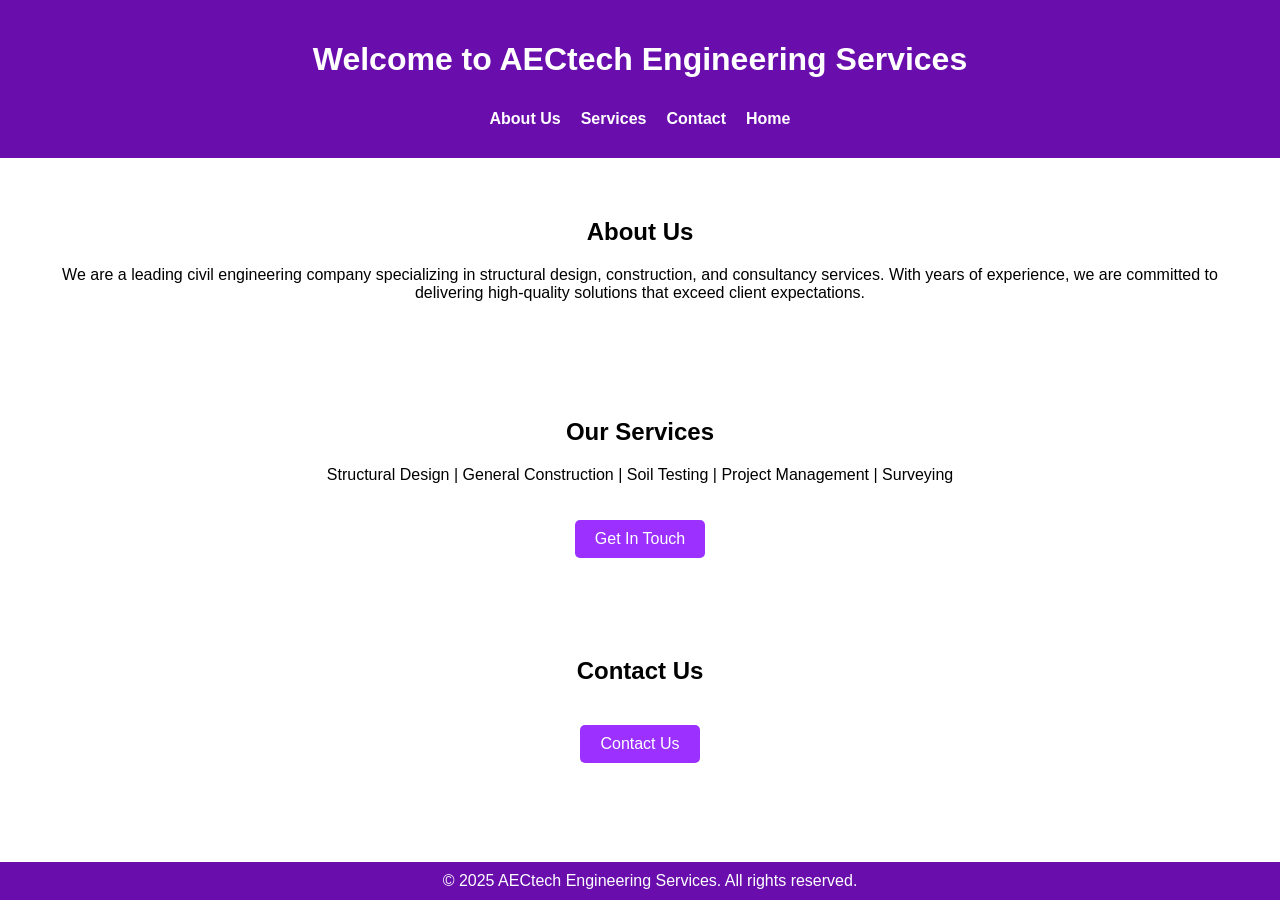
==== public/index.html @ deeb93b6 "Initial commit with project files" ====
<!DOCTYPE html>
<html lang="en">
<head>
  <meta charset="UTF-8">
  <meta name="viewport" content="width=device-width, initial-scale=1">
  <meta name="description" content="AECtech Engineering Services provides structural design, construction, consultancy, and project management services.">
  <meta name="keywords" content="AECtech, Civil Engineering, Structural Design, Construction, Project Management, Consultancy">
  <meta name="author" content="AECtech Engineering Services">
  <meta property="og:title" content="AECtech Engineering Services">
  <meta property="og:description" content="Leading civil engineering company specializing in structural design, construction, and consultancy services.">
  <meta property="og:image" content="path-to-image.jpg">
  <meta property="og:url" content="https://www.aectech.com">
  <title>AECtech Engineering Services</title>
  <style>
    body {
      font-family: Arial, sans-serif;
      margin: 0;
      padding: 0;
      scroll-behavior: smooth;
    }
    header {
      background-color: #6a0dad; /* Deep Purple */
      color: white;
      padding: 20px;
      text-align: center;
    }
    nav {
      display: flex;
      justify-content: center;
      margin-top: 10px;
    }
    nav a {
      margin: 10px;
      color: white;
      text-decoration: none;
      font-weight: bold;
      transition: color 0.3s;
    }
    nav a:hover {
      color: #9b30ff;
    }
    section {
      padding: 40px;
      text-align: center;
    }
    footer {
      background-color: #6a0dad; /* Deep Purple */
      color: white;
      text-align: center;
      padding: 10px;
      position: fixed;
      width: 100%;
      bottom: 0;
    }
    button {
      background-color: #9b30ff; /* Medium Purple for button */
      color: white;
      border: none;
      padding: 10px 20px;
      margin-top: 20px;
      cursor: pointer;
      font-size: 16px;
      border-radius: 5px;
      transition: background-color 0.3s;
    }
    button:hover {
      background-color: #7b1fa2; /* Darker Purple on hover */
    }
    ul {
      list-style: none;
      padding: 0;
    }
    ul li a {
      color: #6a0dad; /* Purple link color */
      text-decoration: none;
      font-weight: bold;
    }

    /* Media Queries for responsiveness */
    @media (max-width: 768px) {
      header {
        padding: 10px;
      }
      section {
        padding: 20px;
      }
      button {
        padding: 8px 16px;
      }
    }
  </style>
</head>
<body>

<header>
  <h1>Welcome to AECtech Engineering Services</h1>
  <nav>
    <a href="#about">About Us</a>
    <a href="#services">Services</a>
    <a href="#contact">Contact</a>
    <a href="#home">Home</a>
  </nav>
</header>

<main>
  <section id="about">
    <h2>About Us</h2>
    <p>We are a leading civil engineering company specializing in structural design, construction, and consultancy services. With years of experience, we are committed to delivering high-quality solutions that exceed client expectations.</p>
  </section>

  <section id="services">
    <h2>Our Services</h2>
    <p>Structural Design | General Construction | Soil Testing | Project Management | Surveying</p>
    <button onclick="window.location.href='#contact'">Get In Touch</button>
  </section>

  <section id="contact">
    <h2>Contact Us</h2>
    <button onclick="window.location.href='mailto:kinggozec1@gmail.com'">Contact Us</button>
  </section>
</main>

<footer>
  &copy; 2025 AECtech Engineering Services. All rights reserved.
</footer>

</body>
</html>
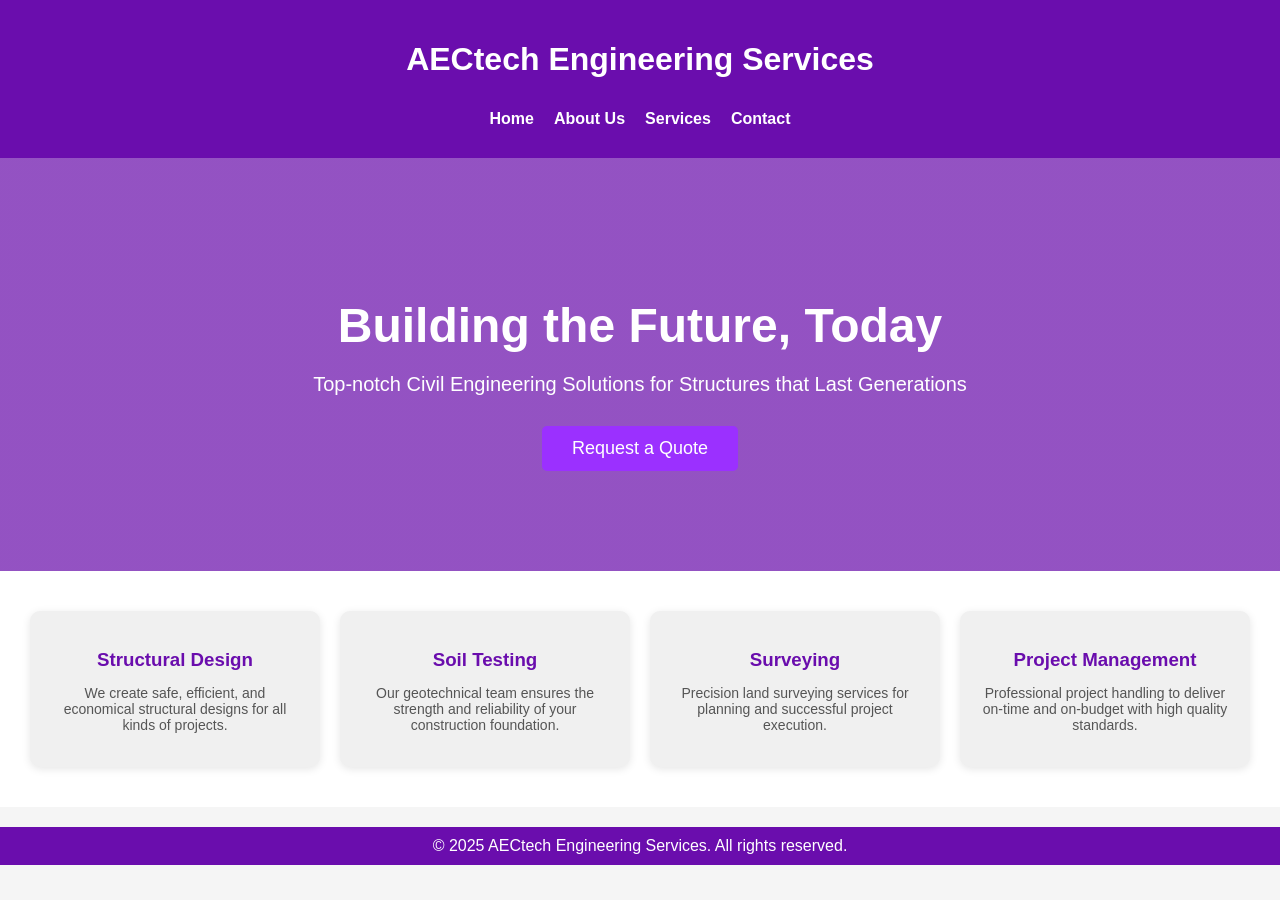
==== commit d2415659: "yes" ====
--- a/public/index.html
+++ b/public/index.html
@@ -3,23 +3,16 @@
 <head>
   <meta charset="UTF-8">
   <meta name="viewport" content="width=device-width, initial-scale=1">
-  <meta name="description" content="AECtech Engineering Services provides structural design, construction, consultancy, and project management services.">
-  <meta name="keywords" content="AECtech, Civil Engineering, Structural Design, Construction, Project Management, Consultancy">
-  <meta name="author" content="AECtech Engineering Services">
-  <meta property="og:title" content="AECtech Engineering Services">
-  <meta property="og:description" content="Leading civil engineering company specializing in structural design, construction, and consultancy services.">
-  <meta property="og:image" content="path-to-image.jpg">
-  <meta property="og:url" content="https://www.aectech.com">
   <title>AECtech Engineering Services</title>
   <style>
     body {
       font-family: Arial, sans-serif;
       margin: 0;
       padding: 0;
-      scroll-behavior: smooth;
+      background-color: #f5f5f5; /* Light background */
     }
     header {
-      background-color: #6a0dad; /* Deep Purple */
+      background-color: #6a0dad;
       color: white;
       padding: 20px;
       text-align: center;
@@ -27,6 +20,7 @@
     nav {
       display: flex;
       justify-content: center;
+      flex-wrap: wrap;
       margin-top: 10px;
     }
     nav a {
@@ -39,86 +33,115 @@
     nav a:hover {
       color: #9b30ff;
     }
-    section {
-      padding: 40px;
+    .hero {
+      background: linear-gradient(rgba(106,13,173,0.7), rgba(106,13,173,0.7)), url('https://images.unsplash.com/photo-1581090700227-1e8a63d7ef45?ixlib=rb-4.0.3&auto=format&fit=crop&w=1350&q=80') center/cover no-repeat;
+      color: white;
+      text-align: center;
+      padding: 100px 20px;
+    }
+    .hero h2 {
+      font-size: 48px;
+      margin-bottom: 20px;
+    }
+    .hero p {
+      font-size: 20px;
+      margin-bottom: 30px;
+    }
+    .hero button {
+      background-color: #9b30ff;
+      color: white;
+      border: none;
+      padding: 12px 30px;
+      font-size: 18px;
+      border-radius: 5px;
+      cursor: pointer;
+      transition: background-color 0.3s;
+    }
+    .hero button:hover {
+      background-color: #7b1fa2;
+    }
+    .features {
+      display: flex;
+      flex-wrap: wrap;
+      justify-content: center;
+      gap: 20px;
+      padding: 40px 20px;
+      background-color: #ffffff;
+    }
+    .feature-card {
+      background-color: #f0f0f0;
+      padding: 20px;
+      border-radius: 10px;
+      width: 250px;
+      box-shadow: 0 2px 8px rgba(0,0,0,0.1);
       text-align: center;
     }
+    .feature-card h3 {
+      margin-bottom: 10px;
+      color: #6a0dad;
+    }
+    .feature-card p {
+      font-size: 14px;
+      color: #555;
+    }
     footer {
-      background-color: #6a0dad; /* Deep Purple */
+      background-color: #6a0dad;
       color: white;
       text-align: center;
       padding: 10px;
-      position: fixed;
-      width: 100%;
-      bottom: 0;
+      margin-top: 20px;
     }
-    button {
-      background-color: #9b30ff; /* Medium Purple for button */
-      color: white;
-      border: none;
-      padding: 10px 20px;
-      margin-top: 20px;
-      cursor: pointer;
-      font-size: 16px;
-      border-radius: 5px;
-      transition: background-color 0.3s;
-    }
-    button:hover {
-      background-color: #7b1fa2; /* Darker Purple on hover */
-    }
-    ul {
-      list-style: none;
-      padding: 0;
-    }
-    ul li a {
-      color: #6a0dad; /* Purple link color */
-      text-decoration: none;
-      font-weight: bold;
-    }
-
-    /* Media Queries for responsiveness */
     @media (max-width: 768px) {
-      header {
-        padding: 10px;
+      nav {
+        flex-direction: column;
       }
-      section {
-        padding: 20px;
+      .hero h2 {
+        font-size: 32px;
       }
-      button {
-        padding: 8px 16px;
+      .features {
+        flex-direction: column;
+        align-items: center;
       }
     }
   </style>
 </head>
+
 <body>
 
 <header>
-  <h1>Welcome to AECtech Engineering Services</h1>
+  <h1>AECtech Engineering Services</h1>
   <nav>
-    <a href="#about">About Us</a>
-    <a href="#services">Services</a>
-    <a href="#contact">Contact</a>
-    <a href="#home">Home</a>
+    <a href="index.html">Home</a>
+    <a href="about.html">About Us</a>
+    <a href="services.html">Services</a>
+    <a href="contact.html">Contact</a>
   </nav>
 </header>
 
-<main>
-  <section id="about">
-    <h2>About Us</h2>
-    <p>We are a leading civil engineering company specializing in structural design, construction, and consultancy services. With years of experience, we are committed to delivering high-quality solutions that exceed client expectations.</p>
-  </section>
+<section class="hero">
+  <h2>Building the Future, Today</h2>
+  <p>Top-notch Civil Engineering Solutions for Structures that Last Generations</p>
+  <button onclick="window.location.href='contact.html'">Request a Quote</button>
+</section>
 
-  <section id="services">
-    <h2>Our Services</h2>
-    <p>Structural Design | General Construction | Soil Testing | Project Management | Surveying</p>
-    <button onclick="window.location.href='#contact'">Get In Touch</button>
-  </section>
-
-  <section id="contact">
-    <h2>Contact Us</h2>
-    <button onclick="window.location.href='mailto:kinggozec1@gmail.com'">Contact Us</button>
-  </section>
-</main>
+<section class="features">
+  <div class="feature-card">
+    <h3>Structural Design</h3>
+    <p>We create safe, efficient, and economical structural designs for all kinds of projects.</p>
+  </div>
+  <div class="feature-card">
+    <h3>Soil Testing</h3>
+    <p>Our geotechnical team ensures the strength and reliability of your construction foundation.</p>
+  </div>
+  <div class="feature-card">
+    <h3>Surveying</h3>
+    <p>Precision land surveying services for planning and successful project execution.</p>
+  </div>
+  <div class="feature-card">
+    <h3>Project Management</h3>
+    <p>Professional project handling to deliver on-time and on-budget with high quality standards.</p>
+  </div>
+</section>
 
 <footer>
   &copy; 2025 AECtech Engineering Services. All rights reserved.
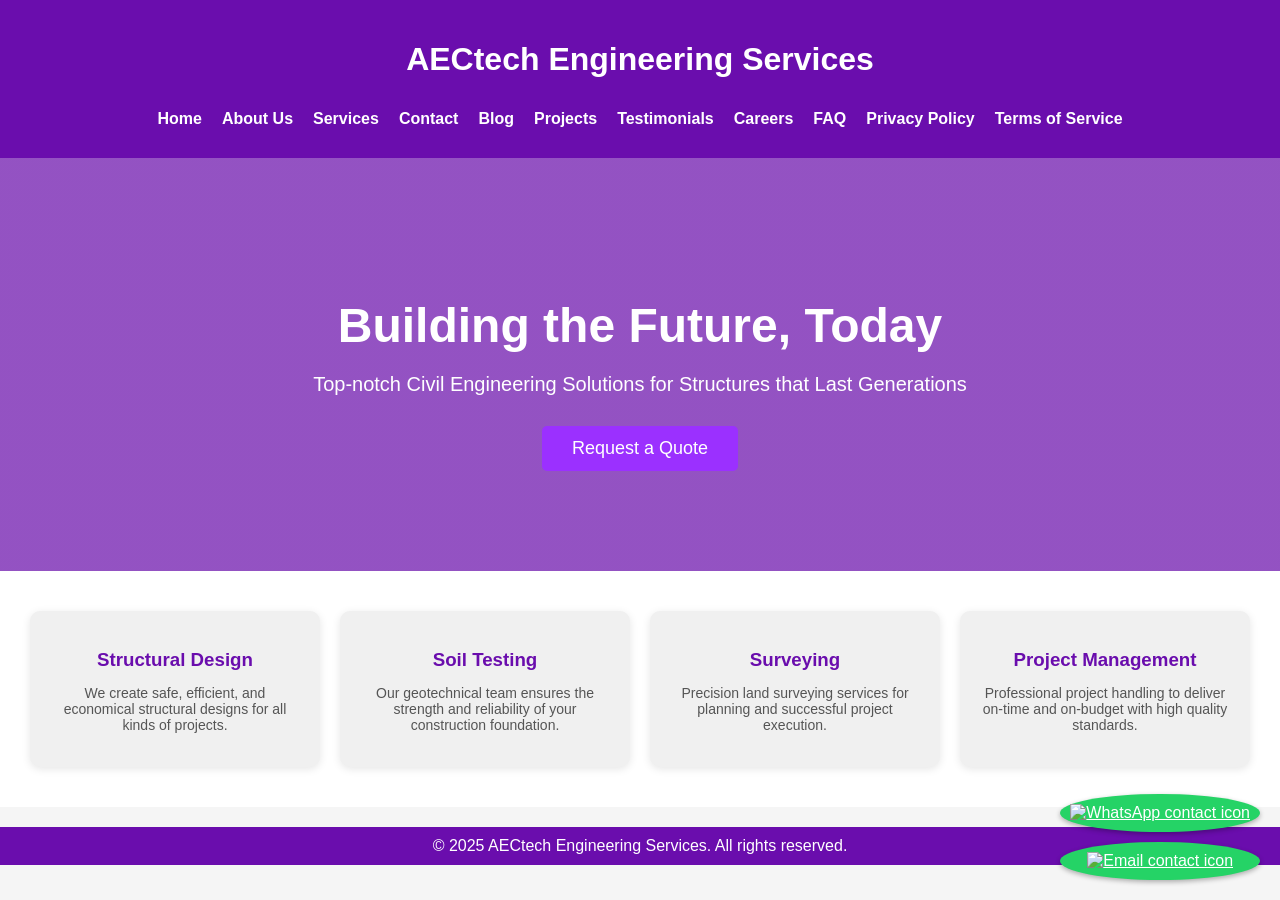
==== commit ee0edfe4: "second commit" ====
--- a/public/index.html
+++ b/public/index.html
@@ -1,10 +1,13 @@
 <!DOCTYPE html>
 <html lang="en">
 <head>
+
   <meta charset="UTF-8">
   <meta name="viewport" content="width=device-width, initial-scale=1">
   <title>AECtech Engineering Services</title>
-  <style>
+    <link rel="stylesheet" href="css/styles.css">
+    <style>
+  /* CSS for the entire page */
     body {
       font-family: Arial, sans-serif;
       margin: 0;
@@ -102,12 +105,169 @@
         flex-direction: column;
         align-items: center;
       }
-    }
-  </style>
+    } /* Closing the @media block */
+/* Bootstrap and GLightbox CSS are external dependencies and should be included in the HTML file, not in the CSS file. */
+
+/* Custom Zoom Effect */
+.project-img {
+    transition: transform 0.3s ease;
+    cursor: pointer;
+}
+
+  .project-img:hover {
+    transform: scale(1.05);
+  }
+  .project-img:active {
+    transform: scale(0.95);
+  }
+  .project-img:focus {
+    outline: none; /* Add a rule or remove this block if unnecessary */
+  }
+
+  .contact-buttons {
+      position: fixed;
+      bottom: 20px;
+      right: 20px;
+      display: flex;
+      flex-direction: column;
+      gap: 10px;
+  }
+        .contact-buttons a {
+            background-color: #25D366; /* WhatsApp color */
+            color: white;
+            border-radius: 50%;
+            padding: 10px;
+            box-shadow: 0 2px 5px rgba(0, 0, 0, 0.3);
+            text-align: center;
+            transition: background-color 0.3s;
+        }
+        .contact-buttons a:hover {
+            background-color: #128C7E; /* Darker WhatsApp color */
+        }
+        .contact-buttons a img {
+            width: 40px;
+            height: 40px;
+        }
+        .email-btn {
+            background-color: #007BFF; /* Email color */
+        }
+        .email-btn:hover {
+            background-color: #0056b3; /* Darker Email color */
+        }
+        .email-btn img {
+            width: 40px;
+            height: 40px;
+        }
+        .whatsapp-btn img {
+            width: 40px;
+            height: 40px;
+        }
+        .whatsapp-btn:hover img {
+            filter: brightness(0) invert(1);
+        }
+        .email-btn:hover img {
+            filter: brightness(0) invert(1);
+        }
+        .whatsapp-btn img, .email-btn img {
+            transition: filter 0.3s;
+        }
+        .whatsapp-btn img:hover, .email-btn img:hover {
+            filter: brightness(0) invert(1);
+        }
+        @media (max-width: 768px) {
+            nav ul li {
+                display: block;
+                margin-bottom: 10px;
+            }
+            nav ul li a {
+                font-size: 14px;
+            }
+        }
+        /* Closing duplicate media query */
+        @media (max-width: 480px) {
+            header h1 {
+                font-size: 24px;
+            }
+            nav ul li a {
+                font-size: 12px;
+            }
+            main {
+                padding: 15px;
+            }
+            section h2 {
+                font-size: 20px;
+            }
+        }
+        @media (max-width: 768px) {
+            .contact-buttons {
+                bottom: 10px;
+                right: 10px;
+            }
+            .contact-buttons a {
+                padding: 8px;
+            }
+            .contact-buttons a img {
+                width: 30px;
+                height: 30px;
+            }
+        }
+        @media (max-width: 480px) {
+            .contact-buttons {
+                bottom: 5px;
+                right: 5px;
+            }
+            .contact-buttons a {
+                padding: 6px;
+            }
+            .contact-buttons a img {
+                width: 25px;
+                height: 25px;
+            }
+        }
+        @media (max-width: 768px) {
+            .contact-buttons {
+                bottom: 10px;
+                right: 10px;
+            }
+            .contact-buttons a {
+                padding: 8px;
+            }
+            .contact-buttons a img {
+                width: 30px;
+                height: 30px;
+            }
+        }.contact-buttons {
+  position: fixed;
+  bottom: 20px;
+  right: 20px;
+  z-index: 1000;
+  display: flex;
+  flex-direction: column;
+  gap: 10px;
+}
+
+.contact-buttons a img {
+  width: 48px;
+  height: 48px;
+  transition: transform 0.3s ease;
+}
+
+.contact-buttons a img:hover {
+  transform: scale(1.1);
+}
+</style>
 </head>
 
 <body>
-
+       <!-- Floating Contact Buttons -->
+       <div class="contact-buttons">
+        <a href="https://wa.me/2349076982397" target="_blank" class="whatsapp-btn" title="Chat on WhatsApp">
+          <img loading="lazy" src="https://img.icons8.com/color/48/000000/whatsapp--v1.png" alt="WhatsApp contact icon" />
+        </a>
+        <a href="mailto:kinggozec1@gmail.com" target="_blank" class="email-btn" title="Send Email">
+          <img loading="lazy" src="https://img.icons8.com/?size=100&id=qyRpAggnV0zH&format=png&color=000000/gmail--v1.png" alt="Email contact icon" />
+        </a>
+      </div>
 <header>
   <h1>AECtech Engineering Services</h1>
   <nav>
@@ -115,6 +275,13 @@
     <a href="about.html">About Us</a>
     <a href="services.html">Services</a>
     <a href="contact.html">Contact</a>
+    <a href="blog.html">Blog</a>
+    <a href="projects.html">Projects</a>
+    <a href="testimonials.html">Testimonials</a>
+    <a href="careers.html">Careers</a>
+    <a href="faq.html">FAQ</a>
+    <a href="privacy.html">Privacy Policy</a>
+    <a href="terms.html">Terms of Service</a>
   </nav>
 </header>
 
@@ -146,6 +313,6 @@
 <footer>
   &copy; 2025 AECtech Engineering Services. All rights reserved.
 </footer>
-
+<script src="js/scripts.js"></script>
 </body>
 </html>
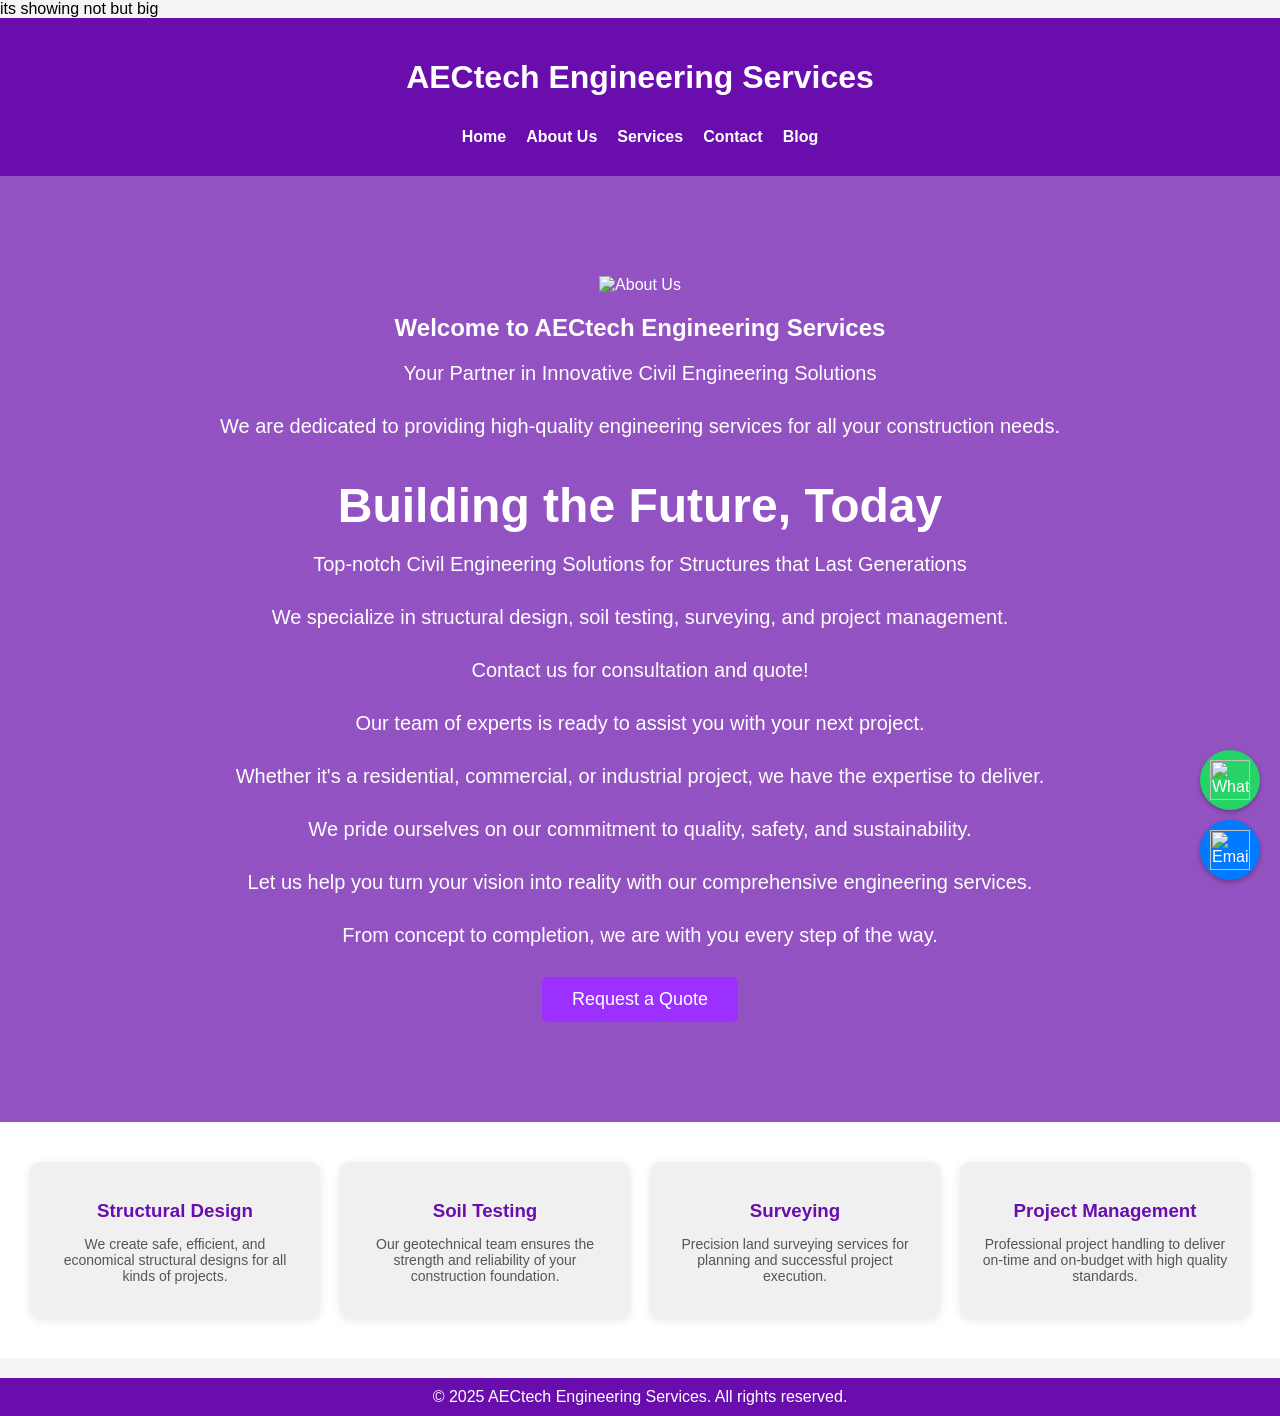
==== commit 0295b051: "commit 1" ====
--- a/public/index.html
+++ b/public/index.html
@@ -1,3 +1,5 @@
+its showing not but big
+
 <!DOCTYPE html>
 <html lang="en">
 <head>
@@ -5,27 +7,31 @@
   <meta charset="UTF-8">
   <meta name="viewport" content="width=device-width, initial-scale=1">
   <title>AECtech Engineering Services</title>
-    <link rel="stylesheet" href="css/styles.css">
-    <style>
-  /* CSS for the entire page */
+  <link rel="stylesheet" href="css/styles.css">
+  <style>
+    /* Global Styles */
     body {
       font-family: Arial, sans-serif;
       margin: 0;
       padding: 0;
-      background-color: #f5f5f5; /* Light background */
-    }
+      background-color: #f5f5f5;
+    }
+
+    /* Header Styles */
     header {
       background-color: #6a0dad;
       color: white;
       padding: 20px;
       text-align: center;
     }
+
     nav {
       display: flex;
       justify-content: center;
       flex-wrap: wrap;
       margin-top: 10px;
     }
+
     nav a {
       margin: 10px;
       color: white;
@@ -33,23 +39,30 @@
       font-weight: bold;
       transition: color 0.3s;
     }
+
     nav a:hover {
       color: #9b30ff;
     }
+
+    /* Hero Section */
     .hero {
-      background: linear-gradient(rgba(106,13,173,0.7), rgba(106,13,173,0.7)), url('https://images.unsplash.com/photo-1581090700227-1e8a63d7ef45?ixlib=rb-4.0.3&auto=format&fit=crop&w=1350&q=80') center/cover no-repeat;
+      background: linear-gradient(rgba(106, 13, 173, 0.7), rgba(106, 13, 173, 0.7)), 
+                  url('https://images.unsplash.com/photo-1581090700227-1e8a63d7ef45?ixlib=rb-4.0.3&auto=format&fit=crop&w=1350&q=80') center/cover no-repeat;
       color: white;
       text-align: center;
       padding: 100px 20px;
     }
+
     .hero h2 {
       font-size: 48px;
       margin-bottom: 20px;
     }
+
     .hero p {
       font-size: 20px;
       margin-bottom: 30px;
     }
+
     .hero button {
       background-color: #9b30ff;
       color: white;
@@ -60,9 +73,12 @@
       cursor: pointer;
       transition: background-color 0.3s;
     }
+
     .hero button:hover {
       background-color: #7b1fa2;
     }
+
+    /* Features Section */
     .features {
       display: flex;
       flex-wrap: wrap;
@@ -71,22 +87,27 @@
       padding: 40px 20px;
       background-color: #ffffff;
     }
+
     .feature-card {
       background-color: #f0f0f0;
       padding: 20px;
       border-radius: 10px;
       width: 250px;
-      box-shadow: 0 2px 8px rgba(0,0,0,0.1);
-      text-align: center;
-    }
+      box-shadow: 0 2px 8px rgba(0, 0, 0, 0.1);
+      text-align: center;
+    }
+
     .feature-card h3 {
       margin-bottom: 10px;
       color: #6a0dad;
     }
+
     .feature-card p {
       font-size: 14px;
       color: #555;
     }
+
+    /* Footer */
     footer {
       background-color: #6a0dad;
       color: white;
@@ -94,225 +115,207 @@
       padding: 10px;
       margin-top: 20px;
     }
+
+    /* Contact Buttons */
+    .contact-buttons {
+      position: fixed;
+      bottom: 20px;
+      right: 20px;
+      z-index: 1000;
+      display: flex;
+      flex-direction: column;
+      gap: 10px;
+    }
+
+    .contact-buttons a {
+      background-color: #25D366;
+      color: white;
+      border-radius: 50%;
+      padding: 10px;
+      box-shadow: 0 2px 5px rgba(0, 0, 0, 0.3);
+      text-align: center;
+      transition: background-color 0.3s;
+    }
+
+    .contact-buttons a:hover {
+      background-color: #128C7E;
+    }
+
+    .contact-buttons .email-btn {
+      background-color: #007BFF;
+    }
+
+    .contact-buttons .email-btn:hover {
+      background-color: #0056b3;
+    }
+
+    .contact-buttons a img {
+      width: 40px;
+      height: 40px;
+      transition: transform 0.3s ease;
+    }
+
+    .contact-buttons a img:hover {
+      transform: scale(1.1);
+    }
+
+    /* Media Queries for Responsiveness */
     @media (max-width: 768px) {
       nav {
         flex-direction: column;
       }
+
+      nav a {
+        margin-bottom: 10px;
+        font-size: 14px;
+      }
+
       .hero h2 {
         font-size: 32px;
       }
+
       .features {
         flex-direction: column;
         align-items: center;
       }
-    } /* Closing the @media block */
-/* Bootstrap and GLightbox CSS are external dependencies and should be included in the HTML file, not in the CSS file. */
-
-/* Custom Zoom Effect */
-.project-img {
-    transition: transform 0.3s ease;
-    cursor: pointer;
-}
-
-  .project-img:hover {
-    transform: scale(1.05);
-  }
-  .project-img:active {
-    transform: scale(0.95);
-  }
-  .project-img:focus {
-    outline: none; /* Add a rule or remove this block if unnecessary */
-  }
-
-  .contact-buttons {
-      position: fixed;
-      bottom: 20px;
-      right: 20px;
-      display: flex;
-      flex-direction: column;
-      gap: 10px;
-  }
-        .contact-buttons a {
-            background-color: #25D366; /* WhatsApp color */
-            color: white;
-            border-radius: 50%;
-            padding: 10px;
-            box-shadow: 0 2px 5px rgba(0, 0, 0, 0.3);
-            text-align: center;
-            transition: background-color 0.3s;
-        }
-        .contact-buttons a:hover {
-            background-color: #128C7E; /* Darker WhatsApp color */
-        }
-        .contact-buttons a img {
-            width: 40px;
-            height: 40px;
-        }
-        .email-btn {
-            background-color: #007BFF; /* Email color */
-        }
-        .email-btn:hover {
-            background-color: #0056b3; /* Darker Email color */
-        }
-        .email-btn img {
-            width: 40px;
-            height: 40px;
-        }
-        .whatsapp-btn img {
-            width: 40px;
-            height: 40px;
-        }
-        .whatsapp-btn:hover img {
-            filter: brightness(0) invert(1);
-        }
-        .email-btn:hover img {
-            filter: brightness(0) invert(1);
-        }
-        .whatsapp-btn img, .email-btn img {
-            transition: filter 0.3s;
-        }
-        .whatsapp-btn img:hover, .email-btn img:hover {
-            filter: brightness(0) invert(1);
-        }
-        @media (max-width: 768px) {
-            nav ul li {
-                display: block;
-                margin-bottom: 10px;
-            }
-            nav ul li a {
-                font-size: 14px;
-            }
-        }
-        /* Closing duplicate media query */
-        @media (max-width: 480px) {
-            header h1 {
-                font-size: 24px;
-            }
-            nav ul li a {
-                font-size: 12px;
-            }
-            main {
-                padding: 15px;
-            }
-            section h2 {
-                font-size: 20px;
-            }
-        }
-        @media (max-width: 768px) {
-            .contact-buttons {
-                bottom: 10px;
-                right: 10px;
-            }
-            .contact-buttons a {
-                padding: 8px;
-            }
-            .contact-buttons a img {
-                width: 30px;
-                height: 30px;
-            }
-        }
-        @media (max-width: 480px) {
-            .contact-buttons {
-                bottom: 5px;
-                right: 5px;
-            }
-            .contact-buttons a {
-                padding: 6px;
-            }
-            .contact-buttons a img {
-                width: 25px;
-                height: 25px;
-            }
-        }
-        @media (max-width: 768px) {
-            .contact-buttons {
-                bottom: 10px;
-                right: 10px;
-            }
-            .contact-buttons a {
-                padding: 8px;
-            }
-            .contact-buttons a img {
-                width: 30px;
-                height: 30px;
-            }
-        }.contact-buttons {
-  position: fixed;
-  bottom: 20px;
-  right: 20px;
-  z-index: 1000;
-  display: flex;
-  flex-direction: column;
-  gap: 10px;
-}
-
-.contact-buttons a img {
-  width: 48px;
-  height: 48px;
-  transition: transform 0.3s ease;
-}
-
-.contact-buttons a img:hover {
-  transform: scale(1.1);
-}
-</style>
+
+      .contact-buttons {
+        bottom: 10px;
+        right: 10px;
+      }
+
+      .contact-buttons a {
+        padding: 8px;
+      }
+
+      .contact-buttons a img {
+        width: 30px;
+        height: 30px;
+      }
+    }
+
+    @media (max-width: 480px) {
+      header h1 {
+        font-size: 24px;
+      }
+
+      nav a {
+        font-size: 12px;
+      }
+
+      .hero h2 {
+        font-size: 20px;
+      }
+
+      .contact-buttons {
+        bottom: 5px;
+        right: 5px;
+      }
+
+      .contact-buttons a {
+        padding: 6px;
+      }
+
+      .contact-buttons a img {
+        width: 25px;
+        height: 25px;
+      }
+    }
+
+    /* Project Image Zoom Effect */
+    .project-img {
+      transition: transform 0.3s ease;
+      cursor: pointer;
+    }
+
+    .project-img:hover {
+      transform: scale(1.05);
+    }
+
+    .project-img:active {
+      transform: scale(0.95);
+    }
+
+    .project-img:focus {
+      outline: none;
+    }
+  </style>
 </head>
 
 <body>
-       <!-- Floating Contact Buttons -->
-       <div class="contact-buttons">
-        <a href="https://wa.me/2349076982397" target="_blank" class="whatsapp-btn" title="Chat on WhatsApp">
-          <img loading="lazy" src="https://img.icons8.com/color/48/000000/whatsapp--v1.png" alt="WhatsApp contact icon" />
-        </a>
-        <a href="mailto:kinggozec1@gmail.com" target="_blank" class="email-btn" title="Send Email">
-          <img loading="lazy" src="https://img.icons8.com/?size=100&id=qyRpAggnV0zH&format=png&color=000000/gmail--v1.png" alt="Email contact icon" />
-        </a>
-      </div>
-<header>
-  <h1>AECtech Engineering Services</h1>
-  <nav>
-    <a href="index.html">Home</a>
-    <a href="about.html">About Us</a>
-    <a href="services.html">Services</a>
-    <a href="contact.html">Contact</a>
-    <a href="blog.html">Blog</a>
-    <a href="projects.html">Projects</a>
-    <a href="testimonials.html">Testimonials</a>
-    <a href="careers.html">Careers</a>
-    <a href="faq.html">FAQ</a>
-    <a href="privacy.html">Privacy Policy</a>
-    <a href="terms.html">Terms of Service</a>
-  </nav>
-</header>
-
-<section class="hero">
-  <h2>Building the Future, Today</h2>
-  <p>Top-notch Civil Engineering Solutions for Structures that Last Generations</p>
-  <button onclick="window.location.href='contact.html'">Request a Quote</button>
-</section>
-
-<section class="features">
-  <div class="feature-card">
-    <h3>Structural Design</h3>
-    <p>We create safe, efficient, and economical structural designs for all kinds of projects.</p>
+  <!-- Floating Contact Buttons -->
+  <div class="contact-buttons">
+    <a href="https://wa.me/2349076982397" target="_blank" class="whatsapp-btn" title="Chat on WhatsApp">
+      <img loading="lazy" src="https://img.icons8.com/color/48/000000/whatsapp--v1.png" alt="WhatsApp contact icon" />
+    </a>
+    <a href="mailto:kinggozec1@gmail.com" target="_blank" class="email-btn" title="Send Email">
+      <img loading="lazy" src="https://img.icons8.com/?size=100&id=qyRpAggnV0zH&format=png&color=000000/gmail--v1.png" alt="Email contact icon" />
+    </a>
   </div>
-  <div class="feature-card">
-    <h3>Soil Testing</h3>
-    <p>Our geotechnical team ensures the strength and reliability of your construction foundation.</p>
+
+  <header>
+    <h1>AECtech Engineering Services</h1>
+    <nav>
+      <a href="index.html">Home</a>
+      <a href="about.html">About Us</a>
+      <a href="services.html">Services</a>
+      <a href="contact.html">Contact</a>
+      <a href="blog.html">Blog</a>
+    </nav>
+  </header>
+
+  <section class="hero">
+    
+  <!-- about us -->
+      <img loading="lazy" src="images/About-us.jpg" alt="About Us" class="project-img">
+    </a>
+  <div class="col-6 col-md-3 mb-4">
+    <a href="images/About-us.jpg" class="glightbox" data-gallery="about" data-title="about us">
+<!-- about us -->
+<div class="col-6 col-md-3 mb-4">
+
+  </a>
+</div>
+    </a>
   </div>
-  <div class="feature-card">
-    <h3>Surveying</h3>
-    <p>Precision land surveying services for planning and successful project execution.</p>
-  </div>
-  <div class="feature-card">
-    <h3>Project Management</h3>
-    <p>Professional project handling to deliver on-time and on-budget with high quality standards.</p>
-  </div>
-</section>
-
-<footer>
-  &copy; 2025 AECtech Engineering Services. All rights reserved.
-</footer>
-<script src="js/scripts.js"></script>
+    <h1>Welcome to AECtech Engineering Services</h1>
+    <p>Your Partner in Innovative Civil Engineering Solutions</p>
+    <p>We are dedicated to providing high-quality engineering services for all your construction needs.</p>
+    <h2>Building the Future, Today</h2>
+    <p>Top-notch Civil Engineering Solutions for Structures that Last Generations</p>
+    <p>We specialize in structural design, soil testing, surveying, and project management.</p>
+    <p>Contact us for consultation and quote!</p>
+    <p>Our team of experts is ready to assist you with your next project.</p>
+    <p>Whether it's a residential, commercial, or industrial project, we have the expertise to deliver.</p>
+    <p>We pride ourselves on our commitment to quality, safety, and sustainability.</p>
+    <p>Let us help you turn your vision into reality with our comprehensive engineering services.</p>
+    <p>From concept to completion, we are with you every step of the way.</p>
+    <button onclick="window.location.href='contact.html'">Request a Quote</button>
+  </section>
+
+  <section class="features">
+    <div class="feature-card">
+      <h3>Structural Design</h3>
+      <p>We create safe, efficient, and economical structural designs for all kinds of projects.</p>
+    </div>
+    <div class="feature-card">
+      <h3>Soil Testing</h3>
+      <p>Our geotechnical team ensures the strength and reliability of your construction foundation.</p>
+    </div>
+    <div class="feature-card">
+      <h3>Surveying</h3>
+      <p>Precision land surveying services for planning and successful project execution.</p>
+    </div>
+    <div class="feature-card">
+      <h3>Project Management</h3>
+      <p>Professional project handling to deliver on-time and on-budget with high quality standards.</p>
+    </div>
+  </section>
+
+  <footer>
+    &copy; 2025 AECtech Engineering Services. All rights reserved.
+  </footer>
+
+  <script src="js/scripts.js"></script>
 </body>
 </html>
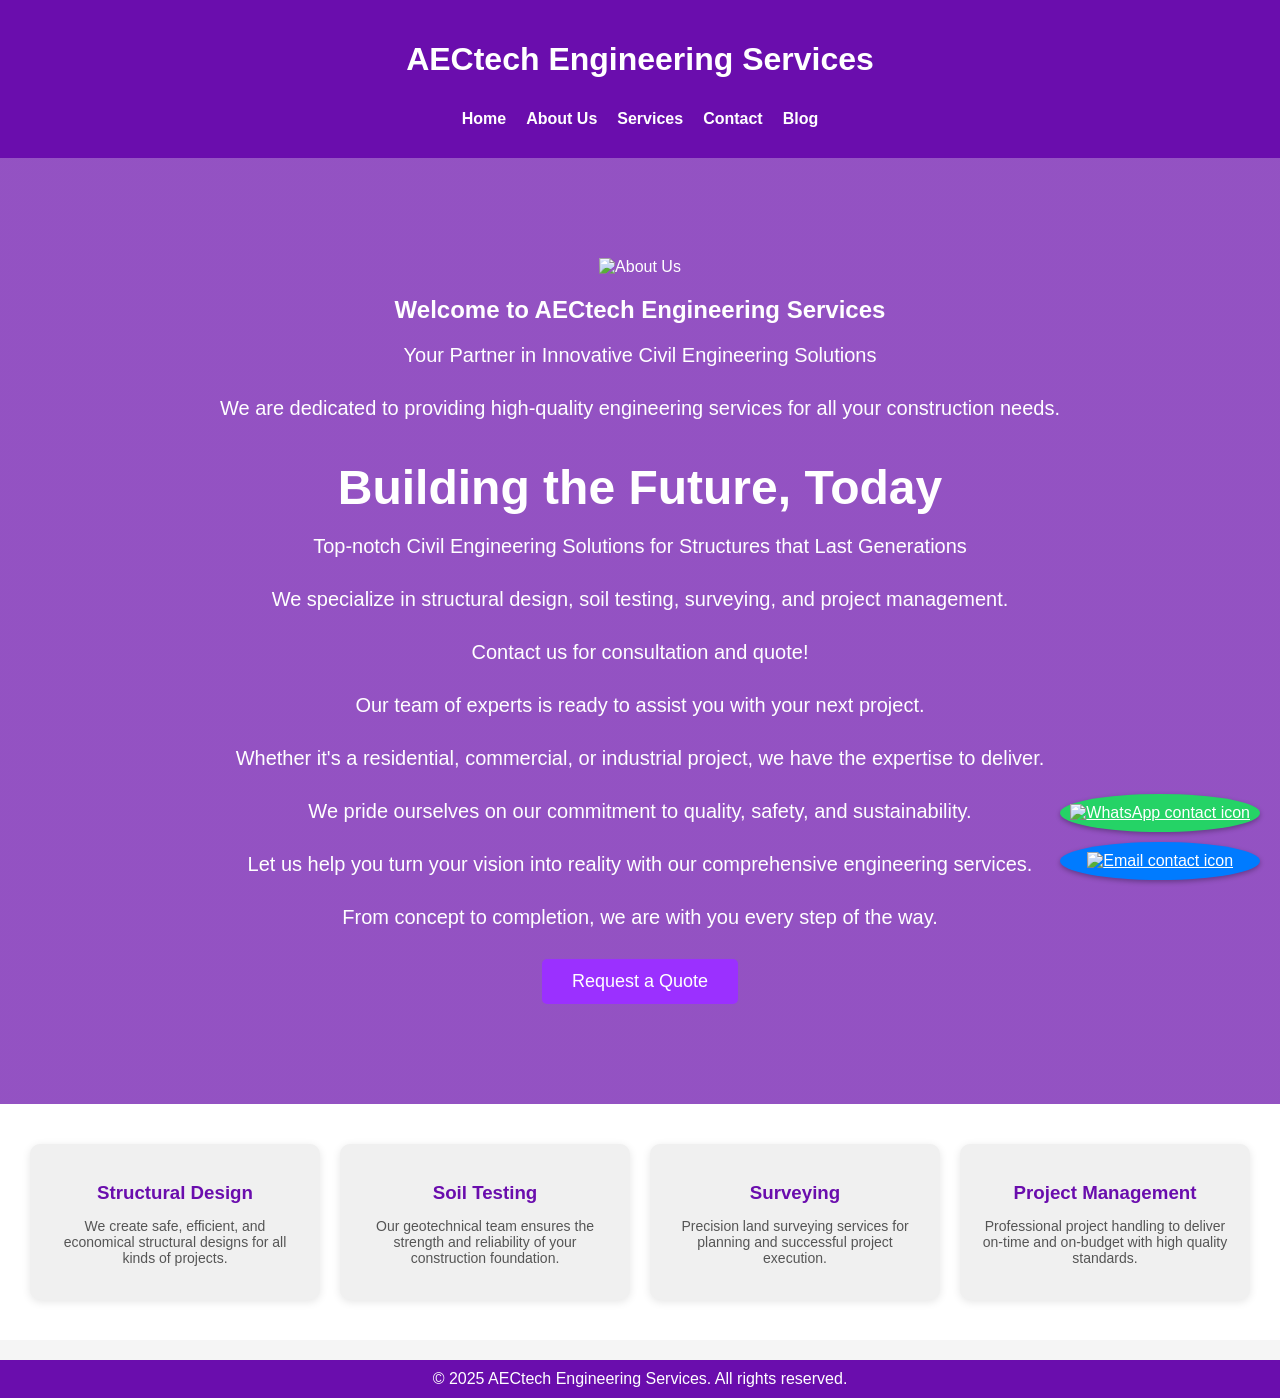
==== commit 12fb7309: "Update index.html" ====
--- a/public/index.html
+++ b/public/index.html
@@ -1,5 +1,3 @@
-its showing not but big
-
 <!DOCTYPE html>
 <html lang="en">
 <head>
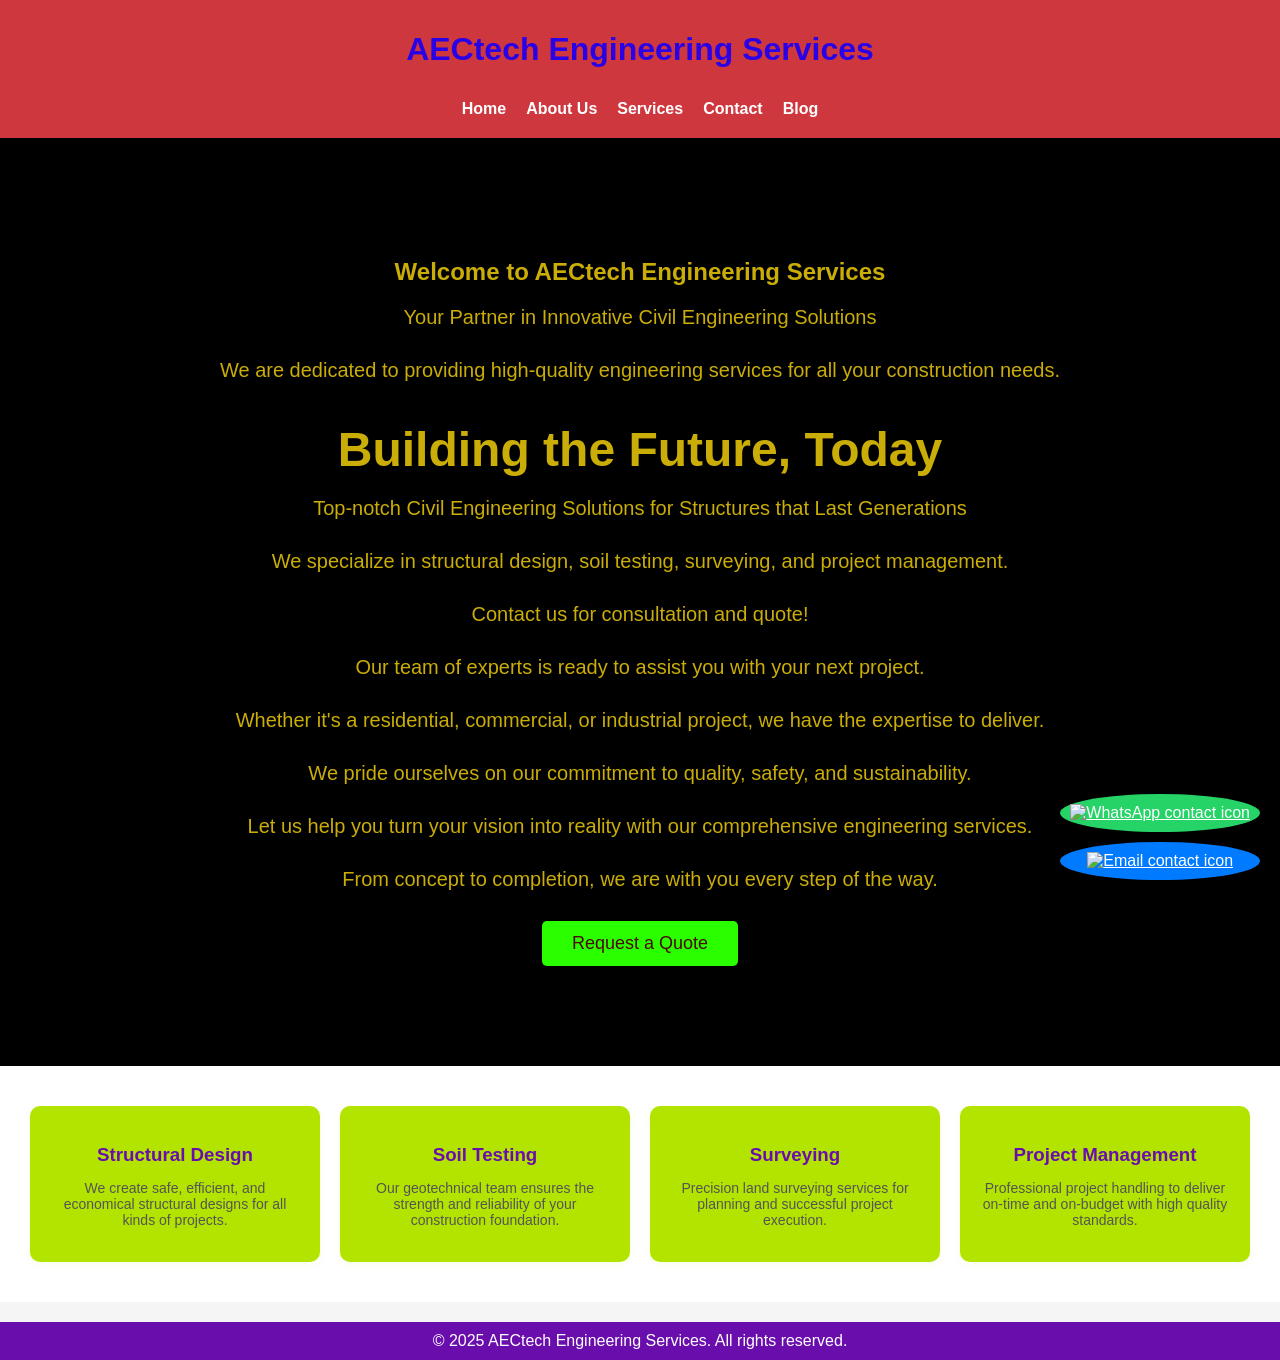
==== commit bd14e164: "commit" ====
--- a/public/index.html
+++ b/public/index.html
@@ -17,9 +17,9 @@
 
     /* Header Styles */
     header {
-      background-color: #6a0dad;
-      color: white;
-      padding: 20px;
+      background-color: #cf373f;
+      color: rgb(42, 0, 230);
+      padding: 10px;
       text-align: center;
     }
 
@@ -39,14 +39,14 @@
     }
 
     nav a:hover {
-      color: #9b30ff;
+      color: #0c0a0e;
     }
 
     /* Hero Section */
     .hero {
-      background: linear-gradient(rgba(106, 13, 173, 0.7), rgba(106, 13, 173, 0.7)), 
+      background: linear-gradient(hsl(0, 0%, 0%), hsl(0, 0%, 0%)), 
                   url('https://images.unsplash.com/photo-1581090700227-1e8a63d7ef45?ixlib=rb-4.0.3&auto=format&fit=crop&w=1350&q=80') center/cover no-repeat;
-      color: white;
+      color: hsl(51, 93%, 41%);
       text-align: center;
       padding: 100px 20px;
     }
@@ -62,8 +62,8 @@
     }
 
     .hero button {
-      background-color: #9b30ff;
-      color: white;
+      background-color: hsl(110, 100%, 50%);
+      color: rgb(77, 8, 8);
       border: none;
       padding: 12px 30px;
       font-size: 18px;
@@ -87,11 +87,11 @@
     }
 
     .feature-card {
-      background-color: #f0f0f0;
+      background-color: #b2e400;
       padding: 20px;
       border-radius: 10px;
       width: 250px;
-      box-shadow: 0 2px 8px rgba(0, 0, 0, 0.1);
+      box-shadow: 0 2px 8px rgba(181, 247, 0, 0.1);
       text-align: center;
     }
 
@@ -263,17 +263,7 @@
   </header>
 
   <section class="hero">
-    
-  <!-- about us -->
-      <img loading="lazy" src="images/About-us.jpg" alt="About Us" class="project-img">
-    </a>
-  <div class="col-6 col-md-3 mb-4">
-    <a href="images/About-us.jpg" class="glightbox" data-gallery="about" data-title="about us">
-<!-- about us -->
-<div class="col-6 col-md-3 mb-4">
-
-  </a>
-</div>
+  <div class="hero-content">
     </a>
   </div>
     <h1>Welcome to AECtech Engineering Services</h1>
@@ -316,4 +306,4 @@
 
   <script src="js/scripts.js"></script>
 </body>
-</html>
+</html>
